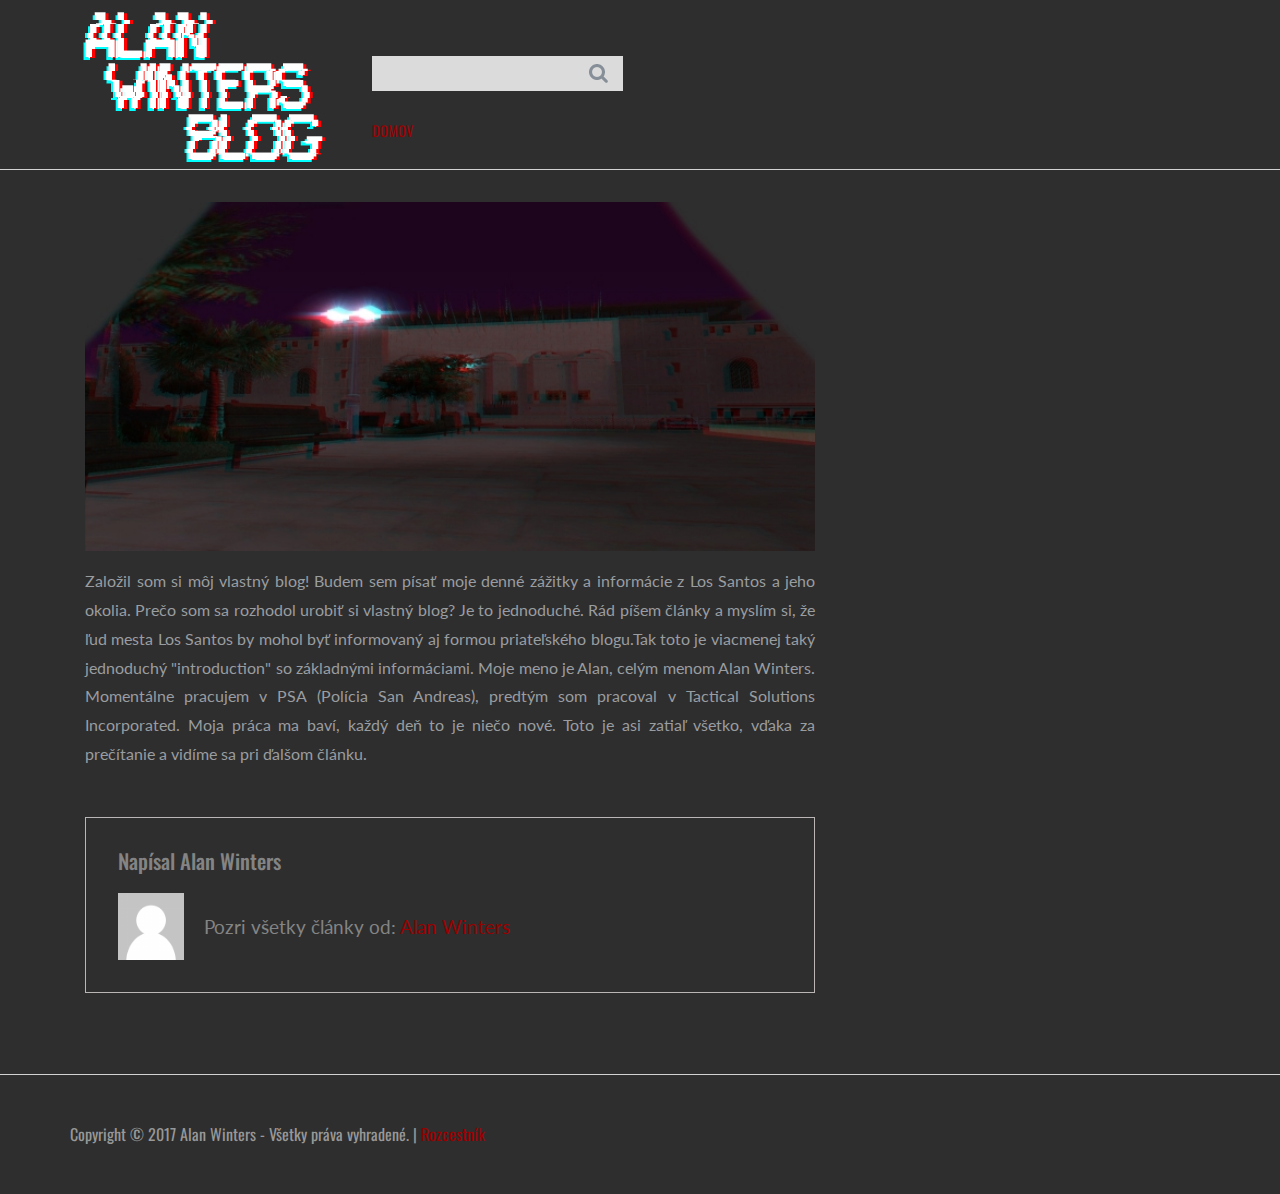
==== blog-winters.sa/single.html @ 6f201241 "Merge b1f7bf1308be31066cbb1bf5acf039a7583d0ae6 into 96db22c8e62ad22eb06099afa069964a83bf07a7" ====
<!--
Author: W3layouts
Author URL: http://w3layouts.com
License: Creative Commons Attribution 3.0 Unported
License URL: http://creativecommons.org/licenses/by/3.0/
-->
<!DOCTYPE HTML>
<html>
<head>
	<title>Mám blog!</title>
	<link href="css/bootstrap.css" rel='stylesheet' type='text/css' />
	<link href="css/style.css" rel='stylesheet' type='text/css' />
	<meta name="viewport" content="width=device-width, initial-scale=1">
	<meta http-equiv="Content-Type" content="text/html; charset=utf-8" />
	<meta name="keywords" content="" 
	/>
	<script type="application/x-javascript"> addEventListener("load", function() { setTimeout(hideURLbar, 0); }, false); function hideURLbar(){ window.scrollTo(0,1); } </script>
	<!----webfonts---->
		<link href='http://fonts.googleapis.com/css?family=Oswald:100,400,300,700' rel='stylesheet' type='text/css'>
		<link href='http://fonts.googleapis.com/css?family=Lato:100,300,400,700,900,300italic' rel='stylesheet' type='text/css'>
		<!----//webfonts---->
		  <script src="../jquery.min.js"></script>
		<!--end slider -->
		<!--script-->
<script type="text/javascript" src="js/move-top.js"></script>
<script type="text/javascript" src="js/easing.js"></script>
<!--/script-->
<script type="text/javascript">
			jQuery(document).ready(function($) {
				$(".scroll").click(function(event){		
					event.preventDefault();
					$('html,body').animate({scrollTop:$(this.hash).offset().top},900);
				});
			});
</script>
<!---->

</head>
<body>
<!---header---->			
<div class="header">  
	 <div class="container">
		  <div class="logo">
			  <a href="index.html"><img src="images/logo.jpg" title="" /></a>
		  </div>
			 <!---start-top-nav---->
			 <div class="top-menu">
				 <div class="search">
					 <form>
					 <input type="text" placeholder="" required="">
					 <input type="submit" value=""/>
					 </form>
				 </div>
				  <span class="menu"> </span> 
				   <ul>
						<li class="active"><a href="index.html">DOMOV</a></li>												
						<div class="clearfix"> </div>
				 </ul>
			 </div>
			 <div class="clearfix"></div>
					<script>
					$("span.menu").click(function(){
					$(".top-menu ul").slideToggle("slow" , function(){
					});
					});
					</script>
				<!---//End-top-nav---->					
	 </div>
</div>
<!--/header-->
<div class="single">
	 <div class="container">
		  <div class="col-md-8 single-main">				 
			  <div class="single-grid">
					<img src="images/post1.jpg" alt=""/>						 					 
					<p>Založil som si môj vlastný blog! Budem sem písať moje denné zážitky a informácie z Los Santos a jeho okolia. Prečo som sa rozhodol urobiť si vlastný blog? Je to jednoduché. Rád píšem články a myslím si, že ľud mesta Los Santos by mohol byť informovaný aj formou priateľského blogu.Tak toto je viacmenej taký jednoduchý "introduction" so základnými informáciami. Moje meno je Alan, celým menom Alan Winters. Momentálne pracujem v PSA (Polícia San Andreas), predtým som pracoval v Tactical Solutions Incorporated. Moja práca ma baví, každý deň to je niečo nové. Toto je asi zatiaľ všetko, vďaka za prečítanie a vidíme sa pri ďalšom článku.</p>
			  </div>
			 <ul class="comment-list">
		  		   <h5 class="post-author_head">Napísal <a href="#" title="Posts by admin" rel="author">Alan Winters</a></h5>
		  		   <li><img src="images/avatar.png" class="img-responsive" alt="">
		  		   <div class="desc">
		  		   <p>Pozri všetky články od: <a href="#" title="Posts by admin" rel="author">Alan Winters</a></p>
		  		   </div>
		  		   <div class="clearfix"></div>
		  		   </li>
		  	  </ul>
			 

			  <div class="col-md-4 side-content">
				 </div>
				 <div class="clearfix"></div>
			  </div>
			  <div class="clearfix"></div>
		  </div>
	  </div>
</div>
<!---->
<div class="footer">
	 <div class="container">
	 <p>Copyright © 2017 Alan Winters - Všetky práva vyhradené. | <a href="http://ic.leosight.cz/www/rozcestnik.sa/">Rozcestník</a></p>
	 </div>
</div>
---- blog-winters.sa/css/style.css ----
/*--
Author: W3layouts
Author URL: http://w3layouts.com
License: Creative Commons Attribution 3.0 Unported
License URL: http://creativecommons.org/licenses/by/3.0/
--*/
html, body{
    font-size: 100%;
	background-size:cover;
	background-color: #2e2e2e;
	font-family: 'Oswald', sans-serif;	
}
body a{
transition: 0.5s all ease;
-webkit-transition: 0.5s all ease;
-moz-transition: 0.5s all ease;
-o-transition: 0.5s all ease;
-ms-transition: 0.5s all ease;
}
h1,h2,h3,h4,h5,h6{
	margin:0;			   
}
p{
	margin:0;
}
ul,label{
	margin:0;
	padding:0;
}
/*----start-container---*/
.logo{
float:left;
margin-right:2em;
}
.top-menu{
float:left;
width:40%;
margin-top:3.5em;
}
.search {
width: 55%;
position:relative;
}
.search form {
border: 1px solid #dbdbdb;
background:#dbdbdb;
}
.search form input[type="text"] {
padding: 5px 6px;
font-weight: 400;
font-size: 1em;
color: #fff;
border: none;
outline: none;
font-family: 'Oswald', sans-serif;
width: 87%;
background:#dbdbdb;
}
.search form input[type="submit"] {
background: url('../images/search.png')no-repeat 0px 0px;
width: 20px;
height: 20px;
border: none;
cursor: pointer;
outline: none;
position: absolute;
top:23%;
}
.top-menu ul {
margin-top:1em;
}
.top-menu ul li {
display: inline-block;
}
.top-menu ul li a {
margin:1em 1.7em 1em 0em;
display: block;
color: #fff;
font-weight: 400;
font-size: 0.9em;
text-decoration: none;
transition: 0.5s all;
-webkit-transition: 0.5s all;
-moz-transition: 0.5s all;
-o-transition: 0.5s all;
}
.top-menu ul li a:hover,.top-menu ul li.active a{
color:#990000;
}
/*----*/
.content,.about-content,.contact-content,.single{
border-top:1px solid #d2d2d2;
border-bottom:1px solid #d2d2d2;
}
.content-main {
padding-left:0;
width:60%;
}
.content-grids {
margin-top: 4em;
}
.post-info{
background:#2e2e2e;
padding:2em;
}
.post-info h4{
color:#afafaf;
font-family: 'Lato', sans-serif;
font-size:0.8em;
margin-bottom:1em;
}
.post-info h4 a{
font-size:1.7em;
color:#990000;
margin-right:0.7em;
display:inline-block;
text-decoration:none;
font-family: 'Oswald', sans-serif;	
font-weight:400;
text-transform:uppercase;
}
.post-info h4 a:hover{
color: #4a5054;
}
.post-info p{
font-family: 'Lato', sans-serif;
color:#9a9da0;
font-size:0.9em;
line-height:1.5em;
margin-bottom:1em;
}
.post-info a span {
background: url(../images/more.png) no-repeat 0px 3px;
height: 18px;
width: 15px;
display: inline-block;
margin-right: 7px;
}
.post-info a {
color: #626465;
font-weight: 400;
font-size: 1em;
display: inline-block;
text-decoration: none;
}
.post-info a:hover{
color:#990000;
}
/*==================================================
 * Effect 2
 * ===============================================*/
.content-grid-info{
  position: relative;
  margin-bottom: 3em;
}
.post-info:before, .post-info:after
{
  z-index: -1;
  position: absolute;
  content: "";
  bottom: 15px;
  left: 10px;
  width: 50%;
  top: 80%;
  max-width:300px;
  background: #777;
  -webkit-box-shadow: 0 15px 10px #777;
  -moz-box-shadow: 0 15px 10px #777;
  box-shadow: 0 15px 10px #777;
  -webkit-transform: rotate(-3deg);
  -moz-transform: rotate(-3deg);
  -o-transform: rotate(-3deg);
  -ms-transform: rotate(-3deg);
  transform: rotate(-3deg);
}
.post-info:after
{
  -webkit-transform: rotate(3deg);
  -moz-transform: rotate(3deg);
  -o-transform: rotate(3deg);
  -ms-transform: rotate(3deg);
  transform: rotate(3deg);
  right: 10px;
  left: auto;
}

/*----*/
.content-right {
padding-left: 1em;
}
.recent,.comments,.archives{
margin-bottom:3em;
}
.recent h3,.comments h3,.archives h3,.categories h3{
color:#4a5054;
font-size:1.1em;
margin-bottom:0.5em;
}
.recent ul li,.comments ul li,.archives ul li,.categories ul li{
display:block;
}
.recent li a,.comments ul li a,.archives ul li a,.categories ul li a{
color:#7C7C7C;
border-bottom:1px solid #a6aaae;
font-family: 'Lato', sans-serif;
font-size: 0.9em;
text-decoration: none;
padding: 6px 0 0 0;
display:inline-block;
font-weight: 400;
}
.comments ul li{
color:#7C7C7C;
font-size: 0.9em;
border-bottom:none;
margin:0 5px;
font-family: 'Lato', sans-serif;
}
.recent li a:hover,.comments ul li a:hover,.archives ul li a:hover,.categories ul li a:hover{
color:#990000;
}
/*----*/
.footer{
padding:3em 0;
}
.footer p{
color:#989898;
font-size:1em;
}
.footer p a{
color:#990000;
}
.footer p a:hover{
color:#989898;
}
/*--about--*/
.about-content,.contact-content,.single{
padding:2em 0;
}
.about-content h2{
color:#990000;
font-size:2em;
}
.about-grid2,.about-grid,.who-iam{
margin-top:2em;
}
.about-grid h3,.about-grid2 h3,.who-iam h3{
color: #4a5054;
font-size: 1.3em;
margin-bottom: 0.5em;
}
.about-grid p,.about-grid2 p,.who-iam p{
color: #7C7C7C;
font-family: 'Lato', sans-serif;
font-size: 0.95em;
line-height:1.8em;
font-weight: 400;
margin-bottom:1em;
}
.about-grid2 li {
list-style-image: url(../images/icon3.png);
margin: 0 0 10px 20px;
}
.about-grid2 li a {
font-family: 'Lato', sans-serif;
color: #9A9598;
font-size: 0.9em;
text-decoration: none;
}
.about-grid2 li a:hover {
color:#990000;
padding-left: 1em;
}
.man-info{
width:60%;
float:left;
margin-right:5%;
}
.man-pic{
width:30%;
float:left;
}
.man-info h4{
color: #4a5054;
margin-left:1em;
font-size: 1.1em;
margin-bottom: 0.5em;
}
.man-info li{
color: #7C7C7C;
font-family: 'Lato', sans-serif;
font-size: 0.95em;
margin-left:2em;
padding:5px 0;
}
/*----*/
.contact-info h2 {
color: #990000;
font-size: 2em;
margin-bottom: 0.5em;
}
.contact-info p {
color: #7C7C7C;
font-family: 'Lato', sans-serif;
font-size: 0.95em;
line-height: 1.8em;
font-weight: 400;
margin-bottom: 1em;
}
.contact-details form input[type="text"], .contact-details textarea {
width: 47%;
margin-right: 4%;
padding: 12px;
border: 1px solid #E2E0ED;
font-size: 1em;
margin-bottom: 2em;
color: #C2C1CB;
background: #fff;
outline: none;
font-weight: 400;
font-family: 'Lato', sans-serif;
transition: 0.5s all ease;
-webkit-transition: 0.5s all ease;
-moz-transition: 0.5s all ease;
-o-transition: 0.5s all ease;
-ms-transition: 0.5s all ease;
}
.contact-details form input[type="text"]:hover, .contact-details textarea:hover{
border: 1px solid #990000;
}
.contact-details textarea {
resize: none;
height: 200px;
width: 98%;
margin-right: 0%;
}
.contact-details form input[type="text"]:nth-child(2),.contact-details form input[type="text"]:nth-child(4){
margin-right:0%;
}
.contact-map iframe {
width: 100%;
height: 200px;
margin-top: 0.5em;
}
.company_address {
padding-left: 3em;
}
.contact-map h4, .company_address h4 {
color: #4a5054;
font-size: 1.3em;
font-weight: 400;
margin-bottom:1em;
}
.company_address p {
font-size: 1em;
color:#7C7C7C;
font-family: 'Lato', sans-serif;
line-height: 1.8em;
}
.company_address p a{
color:#7C7C7C;
}
.company_address p a:hover{
color:#990000;
}
.contact-details {
margin-top: 2em;
}
.contact-map {
padding:0;
}
.contact-details form input[type="submit"] {
font-weight: 400;
color:#990000;
outline: none;
border: 1px solid #990000;
font-size: 1em;
padding: 0.6em 3em;
background:transparent;
font-family: 'Source Sans Pro', sans-serif;
transition: 0.5s all;
-webkit-transition: 0.5s all;
-moz-transition: 0.5s all;
-o-transition: 0.5s all;
-ms-transition: 0.5s all;
}
.contact-details form input[type="submit"]:hover{
border: 1px solid #990000;
background:#990000;
color:#fff;
}
/*----*/
.single-grid p {
font-family: 'Lato', sans-serif;
color: #9a9da0;
font-size: 1em;
line-height: 1.8em;
margin:1em 0;
text-align:justify;
}
.single-grid img{
width:100%;
}
ul.comment-list {
border: 1px solid #BAB6B6;
padding: 2em;
margin: 3em 0;
list-style: none;
}
h5.post-author_head {
font-size: 1.3em;
color: #848484;
margin: 0 0 1em;
}
h5.post-author_head a{
color: #848484;
}
h5.post-author_head a:hover{
color: #990000;
}
ul.comment-list img {
float: left;
width: 10%;
margin-right: 20px;
}
.desc p {
font-size: 1.2em;
color: #848484;
margin-top: 1em;
display: inline-block;
font-family: 'Lato', sans-serif;
}
.desc p a{
color: #990000;
font-family: 'Lato', sans-serif;
}
.desc p a:hover{
color: #848484;
}
.content-form form input[type="text"], .content-form form textarea {
padding: 10px 15px;
width: 100%;
color: #333;
font-size: 1em;
border: 1px solid #F6F1DE;
font-family: 'Lato', sans-serif;
outline: none;
display: block;
margin: 10px 0;
}
.content-form form textarea {
height: 200px;
resize: none;
}
.content-form form input[type="submit"] {
color: #fff;
background: #990000;
padding: 0.4em 1.5em;
text-decoration: none;
font-size: 0.9em;
display: inline-block;
margin-top: 1em;
border: none;
outline: none;
border: 1px solid  #990000;
transition: 0.5s all ease;
-webkit-transition: 0.5s all ease;
-moz-transition: 0.5s all ease;
-o-transition: 0.5s all ease;
-ms-transition: 0.5s all ease;
}
.content-form form input[type="submit"]:hover{
background: transparent;
color:#990000;
}
.content-form h3 {
color: #990000;
margin-bottom: 1em;
text-decoration: none;
display: block;
font-family: 'Oswald', sans-serif;
}
/*----responsive-menu-start---*/
@media(max-width:1440px){
.man-info {
width: 65%;
}
}
@media(max-width:1024px){
.content-main {
width: 73%;
}
.content-right {
width: 27%;
}
}
@media(max-width:768px){
.logo{
width:29%;
}
.logo img{
width:100%;
}
.top-menu {
width: 60%;
margin-top:1.5em;
}
.content-grids {
margin-top: 3em;
}
.content-main {
width: 100%;
padding:0;
}
.content-grid-info img{
width:100%;
}
.content-right {
width: 100%;
margin-top:2em;
padding:0;
}
.recent, .comments, .archives,.categories {
margin-bottom:2em;
width: 50%;
float: left;
}
.about-content h2 {
font-size: 1.7em;
margin-bottom:1em;
}
.about-grid2, .about-grid, .who-iam {
margin-top: 1em;
}
.about-grid h3, .about-grid2 h3, .who-iam h3 {
font-size: 1.2em;
}
.about-grid p, .about-grid2 p, .who-iam p {
font-size: 0.9em;
}
.man-pic img{
width:100%;
}
.man-info li {
font-size: 0.9em;
}
.contact-info p {
font-size: 0.9em;
}
.contact-map h4, .company_address h4 {
font-size: 1.2em;
margin-bottom: 0.5em;
}
.company_address {
padding-left: 0em;
margin-top:2em;
}
.company_address p {
font-size: 0.9em;
}
.contact-info h2 {
font-size: 1.7em;
}
.single-main,.side-content{
padding:0;
}
.side-content{
margin-top:2em;
}
.single-grid p {
font-size: 0.9em;
}
.content-grid-info{
  margin-bottom: 2em;
}
}
@media(max-width:640px){
.search form input[type="submit"] {
top:18%;
background-size:83%;
}
.search form input[type="text"]{
padding:4px 6px;
font-size:0.85em;
}
.top-menu ul li a {
margin: 0em 1.7em 1em 0em;
}
.post-info h4 {
font-size: 0.7em;
}
.post-info h4 a {
font-size: 1.7em;
}
.post-info {
padding: 1.5em;
}
.content-grids {
margin-top: 2.5em;
}
.post-info p {
font-size: 0.85em;
}
.post-info a {
font-size: 0.85em;
}
.post-info a span {
vertical-align: top;
}
.recent h3, .comments h3, .archives h3, .categories h3 {
font-size: 1em;
}
.recent li a, .comments ul li a, .archives ul li a{
font-size: 0.85em;
}
.comments ul li a{
font-size: 0.9em;
}
.about-content h2 {
font-size: 1.5em;
}
.about-grid h3, .about-grid2 h3, .who-iam h3 {
font-size: 1.05em;
}
.about-grid p, .about-grid2 p{
font-size: 0.85em;
overflow:hidden;
height: 75px;
}
.about-grid2 li a {
font-size: 0.8em;
}
.who-iam p {
font-size: 0.85em;
}
.contact-info h2 {
font-size: 1.5em;
}
.contact-info p {
font-size: 0.85em;
overflow: hidden;
height: 48px;
}
.contact-details form input[type="text"], .contact-details textarea {
width: 100%;
margin-right: 0;
padding: 10px;
font-size: 0.85em;
margin-bottom: 1em;
}
.contact-details textarea {
height: 170px;
}
.contact-details form input[type="submit"] {
font-size: 0.83em;
padding: 0.6em 2em;
}
.contact-map h4, .company_address h4 {
font-size: 1.1em;
}
.desc p {
font-size: 1em;
}
h5.post-author_head {
font-size: 1.2em;
}
ul.comment-list {
padding: 1.5em;
margin: 2em 0;
}
.content-form h3{
font-size:1.2em;
}
.content-grid-info{
  margin-bottom: 2em;
}
}
@media(max-width:480px){
.logo {
width: 33%;
}
.top-menu {
width: 48%;
margin-top: 0.5em;
}
.top-menu ul li a {
margin: 0em 1em 1em 0em;
font-size: 0.8em;
}
.search {
width: 80%;
}
.search form input[type="text"] {
padding: 5px 6px;
font-size:0.8em;
width: 100%;
}
.search form input[type="submit"] {
top: 25%;
background-size: 74%;
right: 2%;
}
.post-info h4{
font-size: 0.6em;
}
.post-info h4 a {
font-size: 1.8em;
}
.post-info p {
font-size: 0.8em;
}
.post-info a {
font-size: 0.8em;
}
.post-info a span {
width: 12px;
background-size: 100%;
vertical-align: text-bottom;
}
.recent h3, .comments h3, .archives h3, .categories h3 {
font-size: 0.95em;
}
.recent li a, .archives ul li a {
font-size: 0.79em;
}
.comments ul li a{
font-size: 0.88em;
}
.about-content h2 {
font-size: 1.4em;
}
.about-content, .contact-content, .single {
padding: 1.5em 0;
}
.about-grid h3, .about-grid2 h3, .who-iam h3 {
font-size: 1em;
}
.about-grid p, .about-grid2 p {
font-size: 0.8em;
}
.about-grid2 li {
margin: 0 0 7px 20px;
}
.who-iam p {
font-size: 0.8em;
overflow: hidden;
height: 113px;
}
.man-info h4 {
font-size: 1em;
}
.man-info li {
font-size: 0.75em;
padding: 4px 0;
margin-left: 1em;
}
.contact-details {
margin-top: 1em;
}
.contact-details form input[type="submit"] {
margin-bottom: 1em;
}
.single-grid p {
font-size: 0.85em;
overflow: hidden;
height: 165px;
}
.content-grid-info{
  margin-bottom: 1.5em;
}
}
@media(max-width:320px){
.logo {
width: 37%;
margin-right:0.5em;
}
.top-menu {
width:60%;
}
.top-menu ul {
margin-top: 0.5em;
}
.top-menu ul li a {
margin: 0em 0.5em 0em 0em;
font-size: 0.75em;
}
.search form input[type="text"] {
padding: 1px 6px;
font-size: 0.8em;
}
.post-info {
padding: 1em;
}
.post-info h4 a {
font-size: 1.8em;
margin-bottom: 0.5em;
margin-right: 1.7em;
}
.post-info p {
font-size: 0.77em;
overflow: hidden;
height: 40px;
margin-bottom: 0.5em;
}
.recent,.categories {
margin-bottom: 1.5em;
width: 100%;
}
.comments,.archives{
display:none;
}
.footer {
padding: 1em 0;
}
.footer p {
font-size: 0.8em;
text-align:center;
}
.about-content h2 {
font-size: 1.2em;
}
.about-content, .contact-content, .single {
padding: 1em 0;
}
.about-grid h3, .about-grid2 h3, .who-iam h3 {
font-size: 0.9em;
}
.about-grid p, .about-grid2 p {
font-size: 0.77em;
margin-bottom: 0.5em;
height: 70px;
}
.about-grid2 li a {
font-size: 0.75em;
}
.about-grid2 li:nth-child(2){
display:none;
}
.man-info {
width: 100%;
margin-right: 0%;
}
.who-iam p {
font-size: 0.77em;
height: 89px;
}
.man-info li {
padding: 3px 0;
margin-left: 0em;
}
.man-info h4 {
margin-left: 0em;
}
.man-pic {
width: 100%;
margin-top: 1em;
}
.contact-info h2 {
font-size: 1.3em;
}
.contact-info p {
font-size: 0.77em;
height: 51px;
line-height: 1.5em;
}
.contact-details form input[type="text"], .contact-details textarea {
padding: 6px;
font-size: 0.8em;
margin-bottom: 0.6em;
}
.contact-details textarea {
height: 135px;
}
.contact-details form input[type="submit"] {
font-size: 0.8em;
padding: 0.5em 2em;
}
.contact-map h4, .company_address h4 {
font-size: 1em;
}
.company_address p {
font-size: 0.85em;
}
.single-grid p {
font-size: 0.77em;
height: 153px;
}
ul.comment-list {
padding: 1em;
margin: 1em 0;
}
h5.post-author_head {
font-size: 1em;
}
.desc p {
font-size: 0.8em;
margin-top: 0em;
}
.content-form form input[type="text"], .content-form form textarea {
padding: 6px 10px;
font-size: 0.8em;
}
.content-form form textarea {
height: 135px;
}
.content-form h3 {
font-size: 1.1em;
}
}
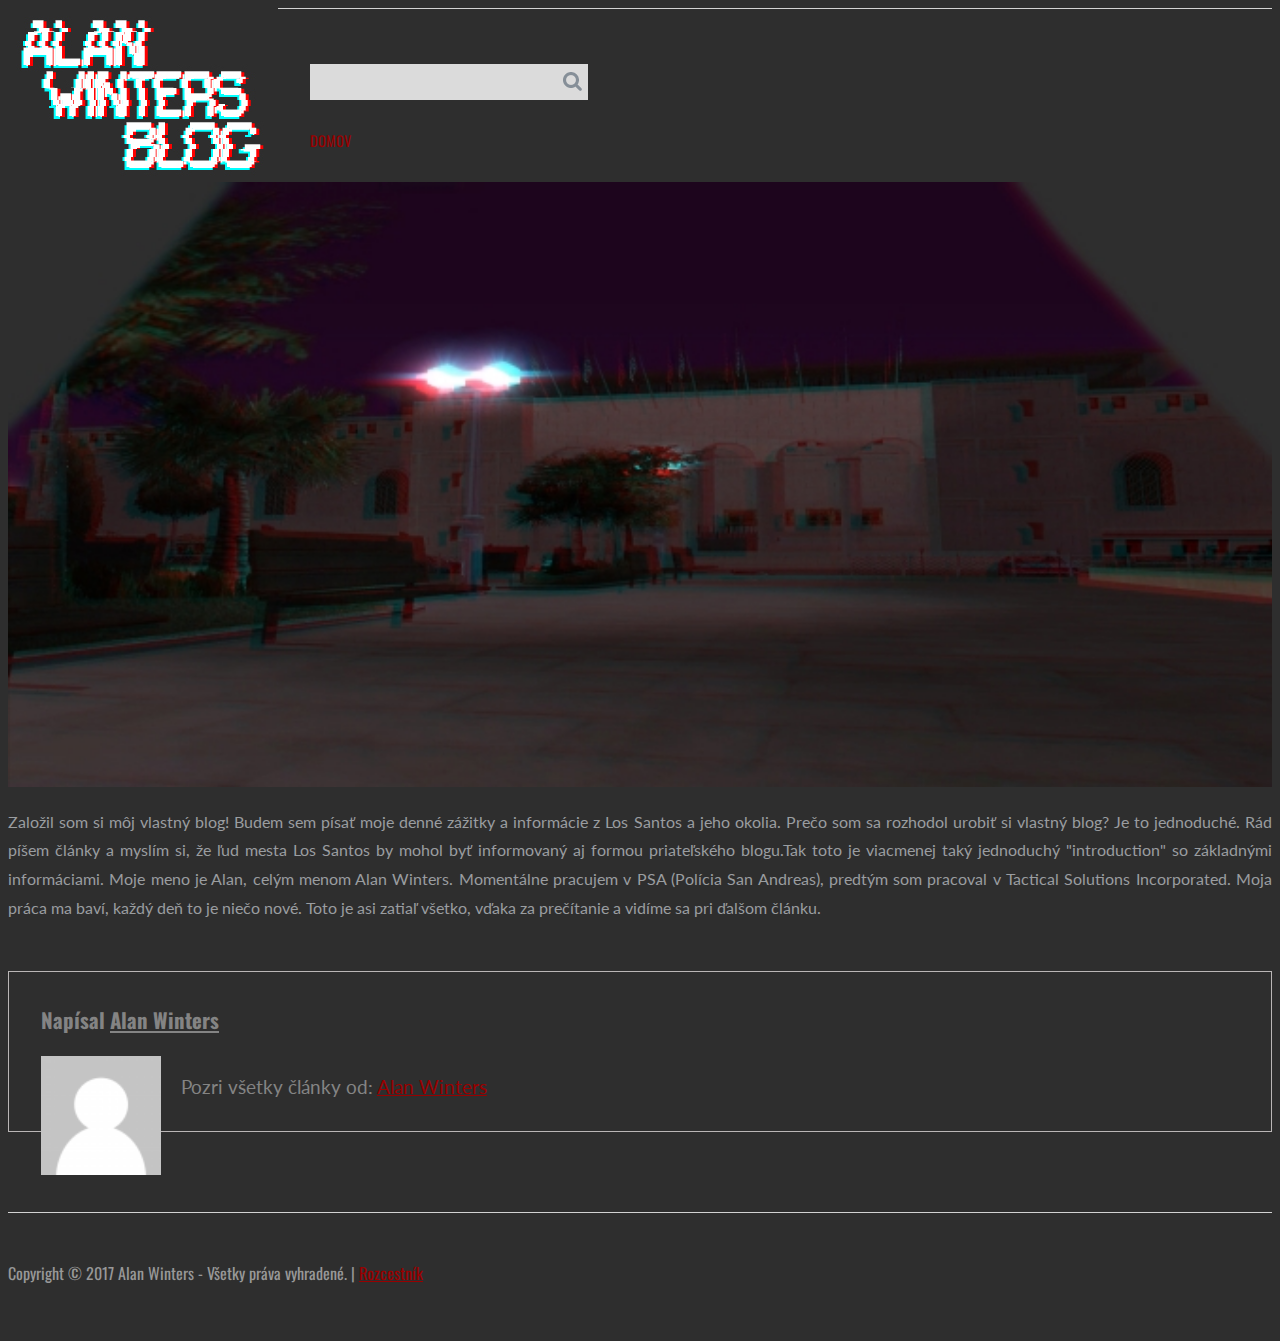
==== commit a3273400: "" ====
--- a/blog-winters.sa/single.html
+++ b/blog-winters.sa/single.html
@@ -1,14 +1,8 @@
-<!--
-Author: W3layouts
-Author URL: http://w3layouts.com
-License: Creative Commons Attribution 3.0 Unported
-License URL: http://creativecommons.org/licenses/by/3.0/
--->
 <!DOCTYPE HTML>
 <html>
 <head>
 	<title>Mám blog!</title>
-	<link href="css/bootstrap.css" rel='stylesheet' type='text/css' />
+	<link href="../bootstrap.min.css" rel='stylesheet' type='text/css' />
 	<link href="css/style.css" rel='stylesheet' type='text/css' />
 	<meta name="viewport" content="width=device-width, initial-scale=1">
 	<meta http-equiv="Content-Type" content="text/html; charset=utf-8" />
